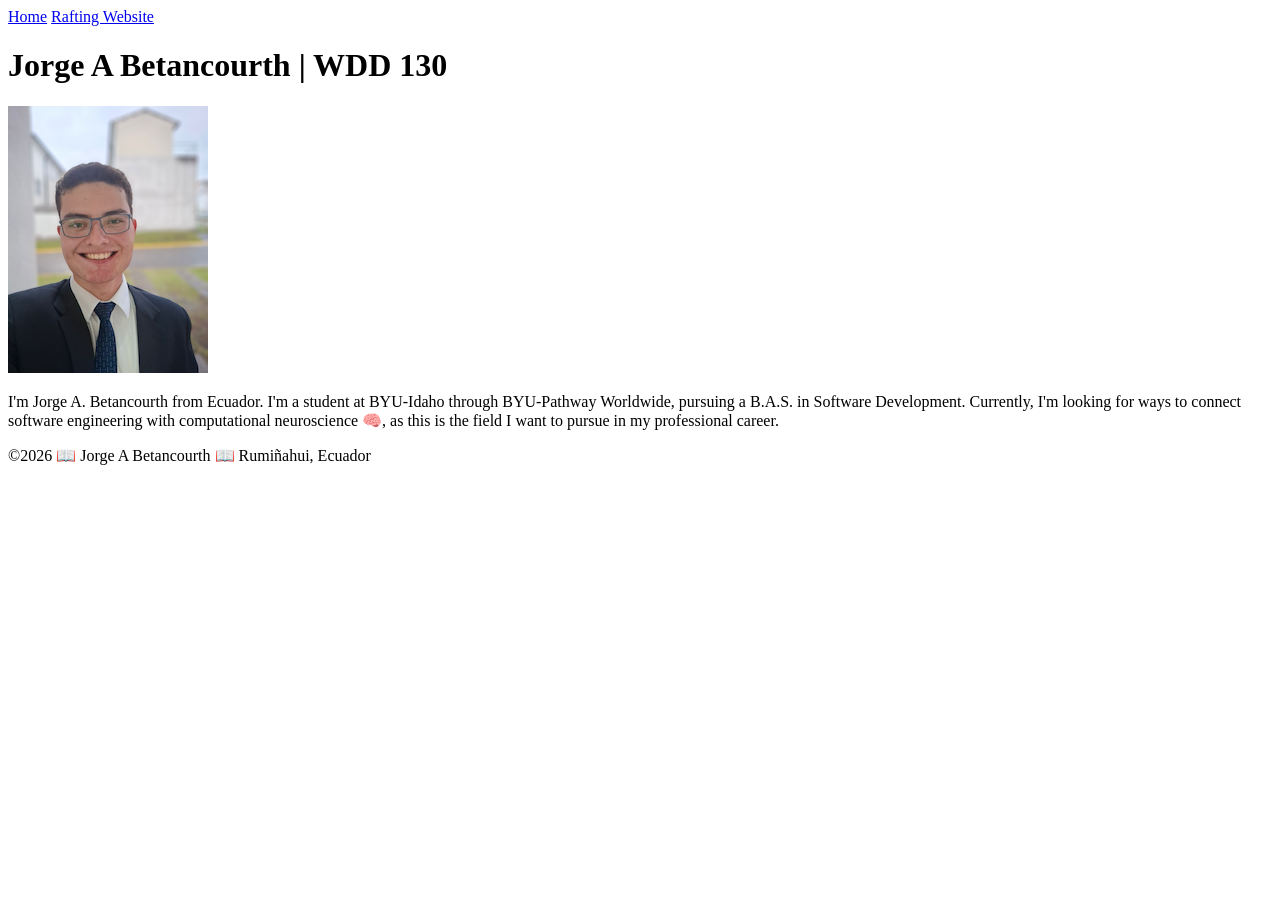
==== index.html @ 68f68dc0 "W01 Assignment Completed v6" ====
<!DOCTYPE html>
<html lang="en">

<head>
    <meta charset="UTF-8">
    <meta name="viewport" content="width=device-width, initial-scale=1.0">
    <title>Jorge Betancourth | WDD 130</title>
</head>

<body>
    <header>
        <nav>
            <a href="#">Home</a>
            <a href="wwr/">Rafting Website</a>
        </nav>
    </header>
    <main>
        <h1>Jorge A Betancourth | WDD 130</h1>
        <img src="images/profile.webp" alt="Jorge A Betancourth" width="200">
        <p>I'm Jorge A. Betancourth from Ecuador. I'm a student at BYU-Idaho through BYU-Pathway Worldwide, pursuing a B.A.S. in Software Development. Currently, I'm looking for ways to connect software engineering with computational neuroscience 🧠, as this is the field I want to pursue in my professional career.</p>
    </main>
    <footer>
        <p>©2026 📖 Jorge A Betancourth 📖 Rumiñahui, Ecuador</p>
    </footer>
</body>

</html>
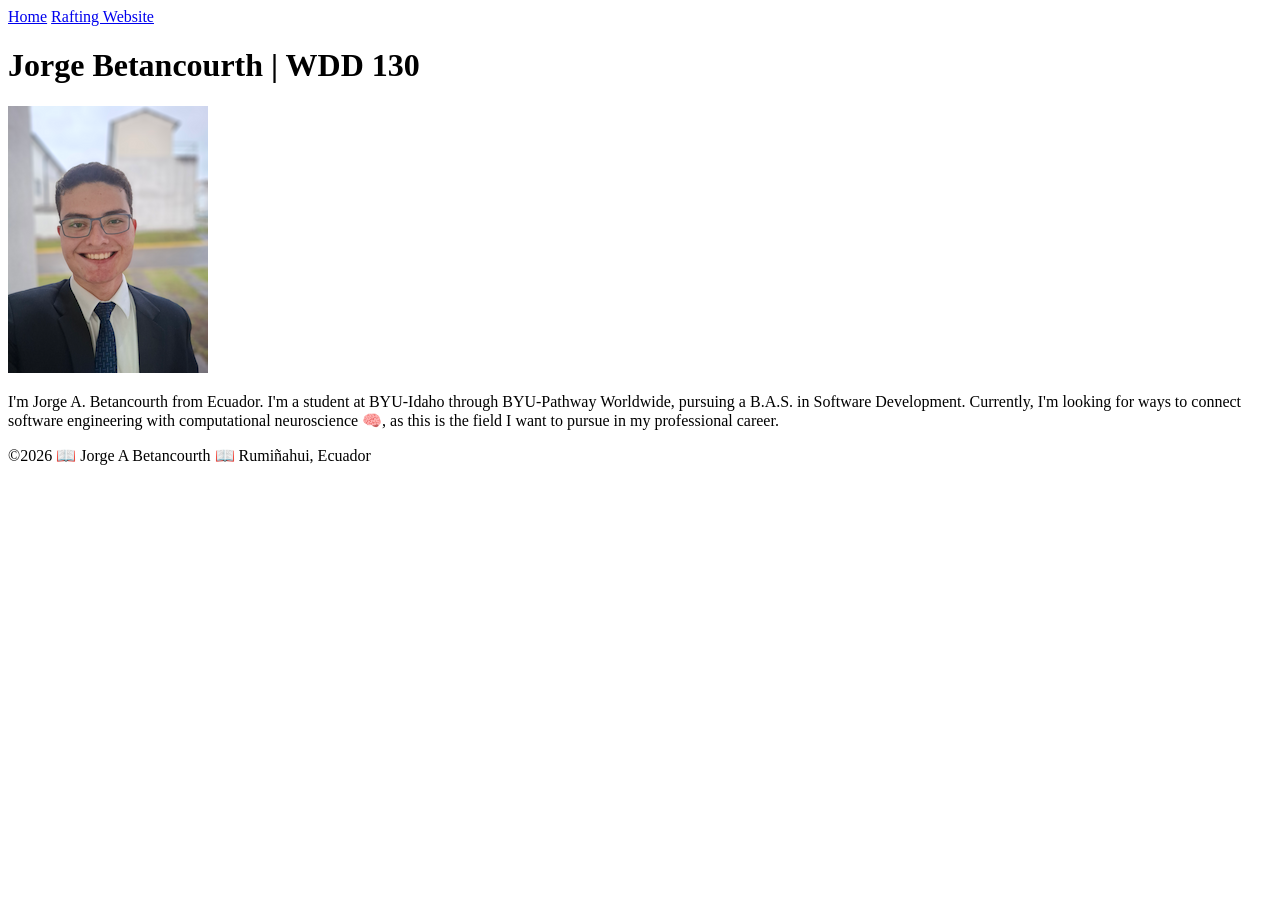
==== commit 93f98a02: "W01 Assignment Completed v5" ====
--- a/index.html
+++ b/index.html
@@ -15,7 +15,7 @@
         </nav>
     </header>
     <main>
-        <h1>Jorge A Betancourth | WDD 130</h1>
+        <h1>Jorge Betancourth | WDD 130</h1>
         <img src="images/profile.webp" alt="Jorge A Betancourth" width="200">
         <p>I'm Jorge A. Betancourth from Ecuador. I'm a student at BYU-Idaho through BYU-Pathway Worldwide, pursuing a B.A.S. in Software Development. Currently, I'm looking for ways to connect software engineering with computational neuroscience 🧠, as this is the field I want to pursue in my professional career.</p>
     </main>
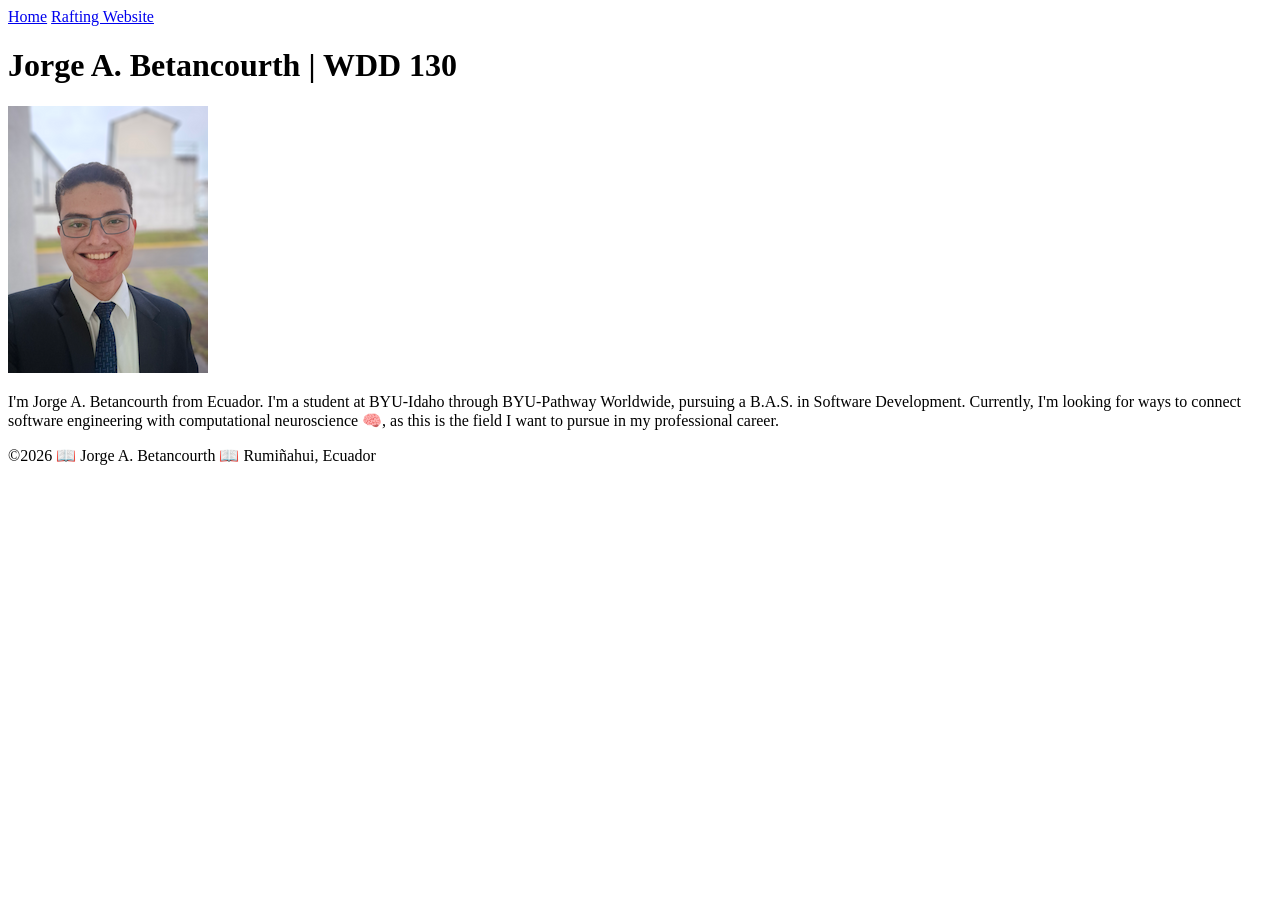
==== commit 8f11f9a4: "W01 Assignment Completed v7" ====
--- a/index.html
+++ b/index.html
@@ -4,7 +4,7 @@
 <head>
     <meta charset="UTF-8">
     <meta name="viewport" content="width=device-width, initial-scale=1.0">
-    <title>Jorge Betancourth | WDD 130</title>
+    <title>Jorge A. Betancourth | WDD 130</title>
 </head>
 
 <body>
@@ -15,12 +15,12 @@
         </nav>
     </header>
     <main>
-        <h1>Jorge Betancourth | WDD 130</h1>
+        <h1>Jorge A. Betancourth | WDD 130</h1>
         <img src="images/profile.webp" alt="Jorge A Betancourth" width="200">
         <p>I'm Jorge A. Betancourth from Ecuador. I'm a student at BYU-Idaho through BYU-Pathway Worldwide, pursuing a B.A.S. in Software Development. Currently, I'm looking for ways to connect software engineering with computational neuroscience 🧠, as this is the field I want to pursue in my professional career.</p>
     </main>
     <footer>
-        <p>©2026 📖 Jorge A Betancourth 📖 Rumiñahui, Ecuador</p>
+        <p>©2026 📖 Jorge A. Betancourth 📖 Rumiñahui, Ecuador</p>
     </footer>
 </body>
 
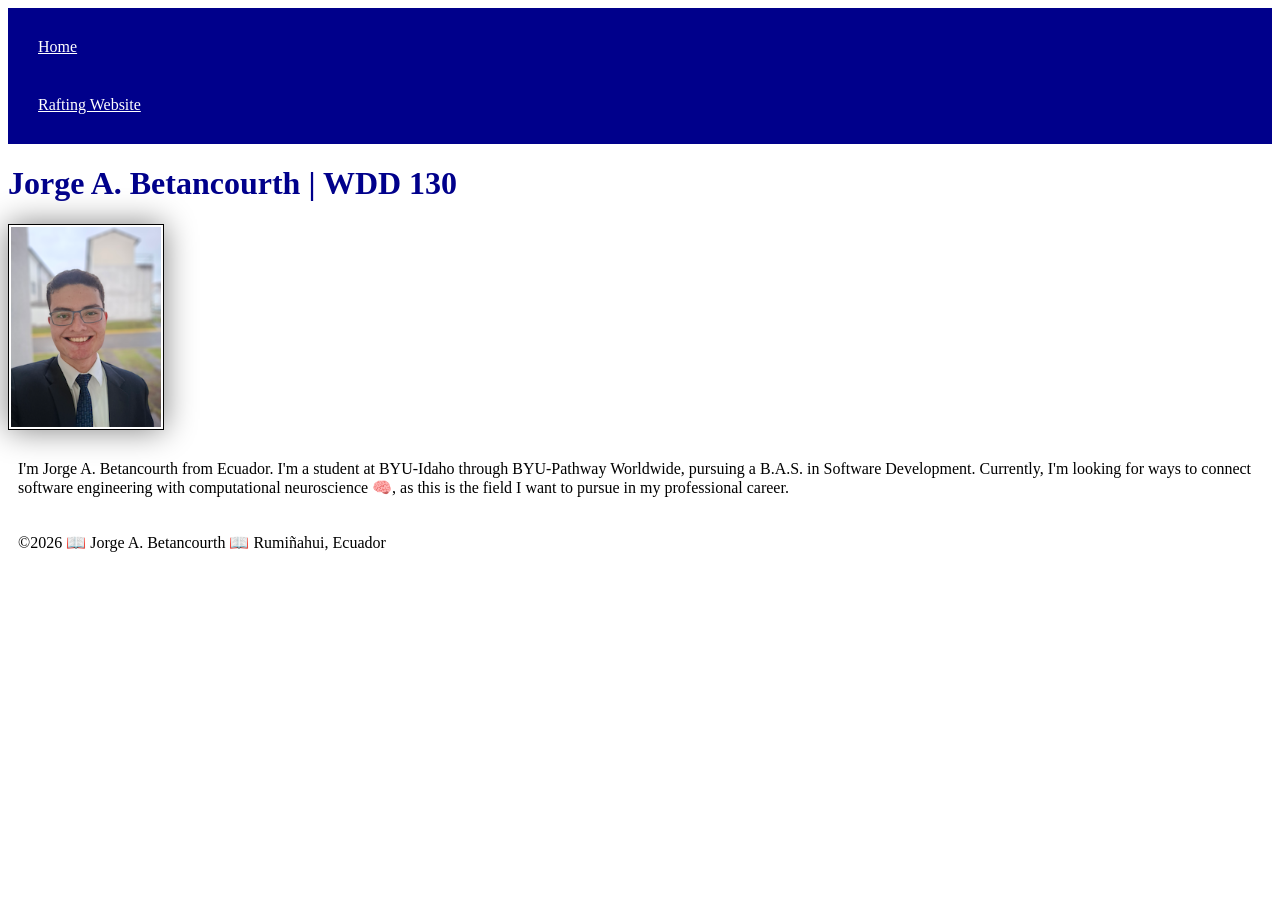
==== commit 18294d88: "W02 Learning Activities part2" ====
--- a/index.html
+++ b/index.html
@@ -5,6 +5,7 @@
     <meta charset="UTF-8">
     <meta name="viewport" content="width=device-width, initial-scale=1.0">
     <title>Jorge A. Betancourth | WDD 130</title>
+    <link rel="stylesheet" href="styles/styles.css">
 </head>
 
 <body>
--- a/styles/styles.css
+++ b/styles/styles.css
@@ -0,0 +1,26 @@
+nav {
+    background-color: darkblue;
+    padding: 10px;
+}
+
+nav a {
+    color: white;
+    display: block;
+    padding: 20px;
+}
+
+h1 {
+    color: darkblue;
+}
+
+img {
+    width: 150px;
+    height: auto;
+    border: 1px solid black;
+    padding: 2px;
+    box-shadow: 0 0 30px gray;
+}
+
+p {
+    padding: 10px;
+}
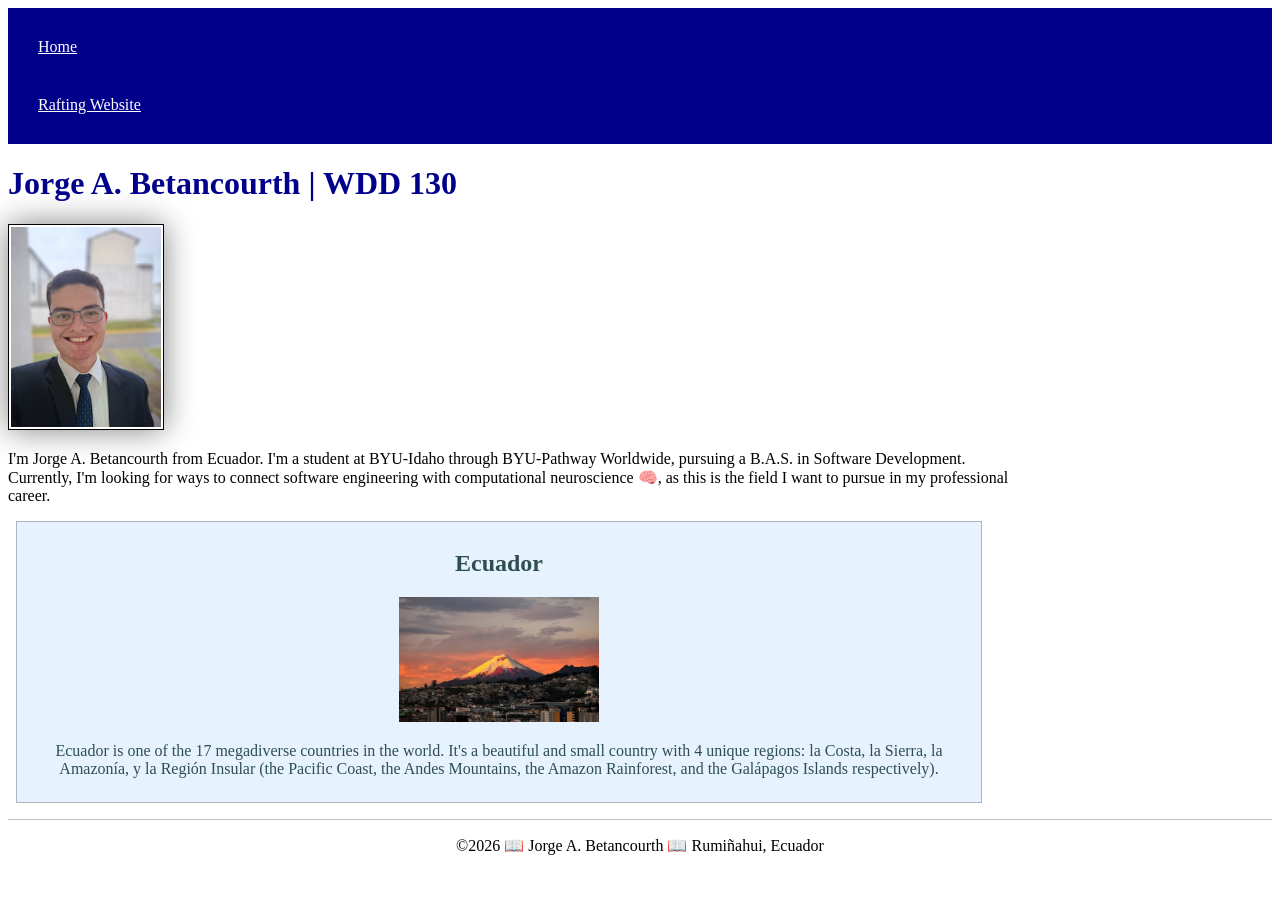
==== commit 20a5a4d8: "W02 Assignment v1" ====
--- a/index.html
+++ b/index.html
@@ -5,6 +5,8 @@
     <meta charset="UTF-8">
     <meta name="viewport" content="width=device-width, initial-scale=1.0">
     <title>Jorge A. Betancourth | WDD 130</title>
+    <meta name="description" content=" Jorge A. Betancourth's webpage for the BYU Idaho's course WDD130">
+    <meta name="author" content="Jorge A. Betancourth">
     <link rel="stylesheet" href="styles/styles.css">
 </head>
 
@@ -20,6 +22,11 @@
         <img src="images/profile.webp" alt="Jorge A Betancourth" width="200">
         <p>I'm Jorge A. Betancourth from Ecuador. I'm a student at BYU-Idaho through BYU-Pathway Worldwide, pursuing a B.A.S. in Software Development. Currently, I'm looking for ways to connect software engineering with computational neuroscience 🧠, as this is the field I want to pursue in my professional career.</p>
     </main>
+    <aside>
+        <h2>Ecuador</h2>
+        <img src="images/ecuador_quito_landscape.webp" alt="Quito, Ecuador landscape">
+        <p>Ecuador is one of the 17 megadiverse countries in the world. It's a beautiful and small country with 4 unique regions: la Costa, la Sierra, la Amazonía, y la Región Insular (the Pacific Coast, the Andes Mountains, the Amazon Rainforest, and the Galápagos Islands respectively).</p>
+    </aside>
     <footer>
         <p>©2026 📖 Jorge A. Betancourth 📖 Rumiñahui, Ecuador</p>
     </footer>
--- a/styles/styles.css
+++ b/styles/styles.css
@@ -13,7 +13,7 @@
     color: darkblue;
 }
 
-img {
+main img {
     width: 150px;
     height: auto;
     border: 1px solid black;
@@ -22,5 +22,30 @@
 }
 
 p {
-    padding: 10px;
+    padding: 0;
 }
+
+main {
+    max-width: 80%;
+}
+
+aside {
+    width: 75%;
+    margin: 0.5rem;
+    border: 1px solid rgb(0 0 0 / 0.25);
+    padding: 0.5rem;
+    background-color: rgb(230 243 254/ 1);
+    color: darkslategray;
+    text-align: center;
+}
+
+aside img {
+    width: 200px;
+    height: auto;
+}
+
+footer {
+    margin-top: 1rem;
+    border-top: 1px double rgb(0 0 0 / 0.25);
+    text-align: center;
+}
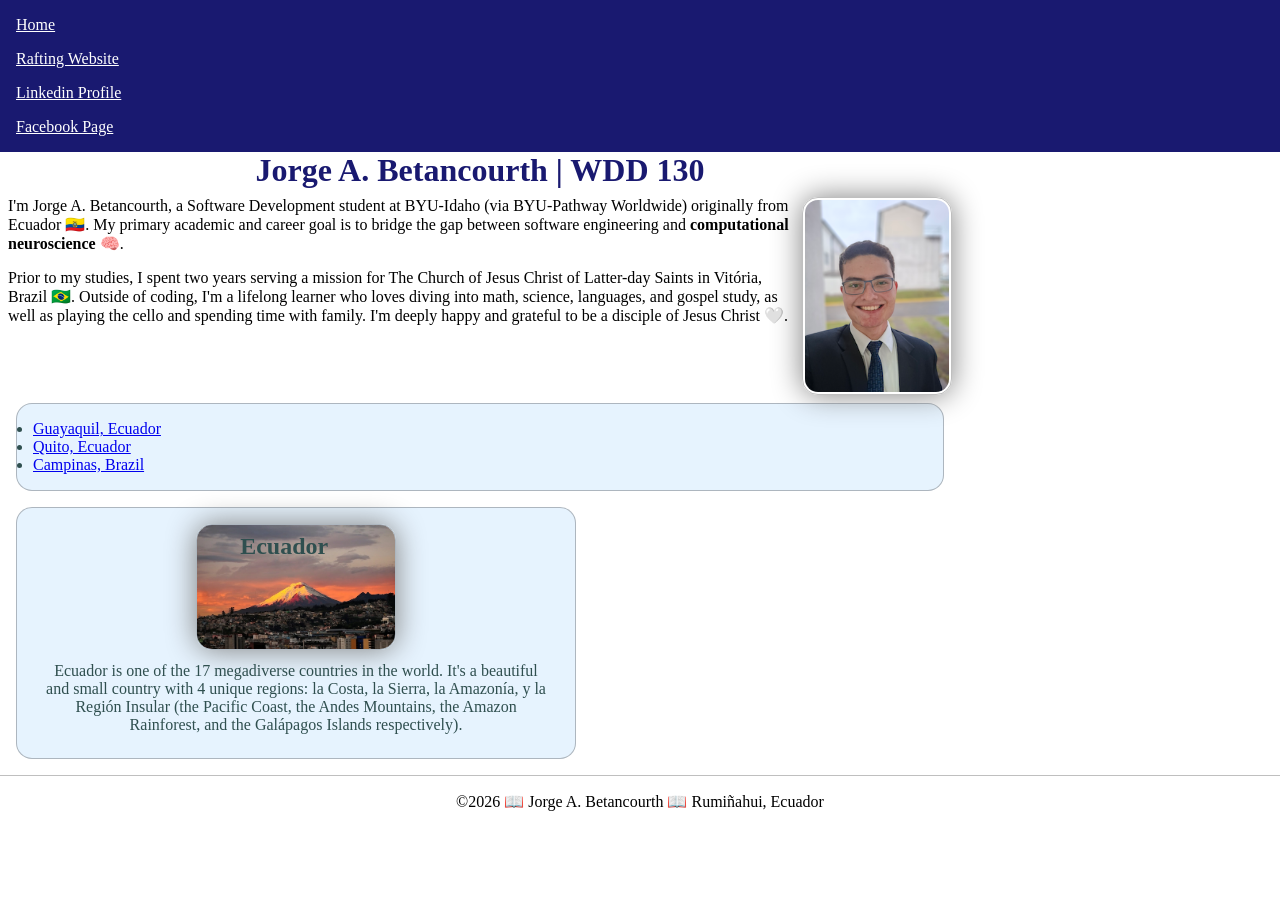
==== commit d5f47eb9: "W03 Code-along Activity" ====
--- a/index.html
+++ b/index.html
@@ -5,7 +5,7 @@
     <meta charset="UTF-8">
     <meta name="viewport" content="width=device-width, initial-scale=1.0">
     <title>Jorge A. Betancourth | WDD 130</title>
-    <meta name="description" content=" Jorge A. Betancourth's webpage for the BYU Idaho's course WDD130">
+    <meta name="description" content=" Jorge A. Betancourth's webpage for the BYU-Idaho's course WDD130">
     <meta name="author" content="Jorge A. Betancourth">
     <link rel="stylesheet" href="styles/styles.css">
 </head>
@@ -15,14 +15,22 @@
         <nav>
             <a href="#">Home</a>
             <a href="wwr/">Rafting Website</a>
+            <a href="https://www.linkedin.com/in/jorge-a-betancourth/" target="_blank">Linkedin Profile</a>
+            <a href="https://facebook.com" target="_blank">Facebook Page</a>
         </nav>
     </header>
     <main>
         <h1>Jorge A. Betancourth | WDD 130</h1>
-        <img src="images/profile.webp" alt="Jorge A Betancourth" width="200">
-        <p>I'm Jorge A. Betancourth from Ecuador. I'm a student at BYU-Idaho through BYU-Pathway Worldwide, pursuing a B.A.S. in Software Development. Currently, I'm looking for ways to connect software engineering with computational neuroscience 🧠, as this is the field I want to pursue in my professional career.</p>
+        <img src="images/profile.webp" alt="Jorge A. Betancourth" width="200">
+        <p>I'm Jorge A. Betancourth, a Software Development student at BYU-Idaho (via BYU-Pathway Worldwide) originally from Ecuador 🇪🇨. My primary academic and career goal is to bridge the gap between software engineering and <strong>computational neuroscience</strong> 🧠.</p>
+        <p>Prior to my studies, I spent two years serving a mission for The Church of Jesus Christ of Latter-day Saints in Vitória, Brazil 🇧🇷. Outside of coding, I'm a lifelong learner who loves diving into math, science, languages, and gospel study, as well as playing the cello and spending time with family. I'm deeply happy and grateful to be a disciple of Jesus Christ 🤍.</p>
+        <ul class="box">
+            <li><a href="https://www.churchofjesuschrist.org/temples/details/guayaquil-ecuador-temple?lang=eng" target="_blank" rel="noopener">Guayaquil, Ecuador</a></li>
+            <li><a href="https://www.churchofjesuschrist.org/temples/details/quito-ecuador-temple?lang=eng" target="_blank" rel="noopener">Quito, Ecuador</a></li>
+            <li><a href="https://www.churchofjesuschrist.org/temples/details/campinas-brazil-temple?lang=eng" target="_blank" rel="noopener">Campinas, Brazil</a></li>
+        </ul>
     </main>
-    <aside>
+    <aside class="box">
         <h2>Ecuador</h2>
         <img src="images/ecuador_quito_landscape.webp" alt="Quito, Ecuador landscape">
         <p>Ecuador is one of the 17 megadiverse countries in the world. It's a beautiful and small country with 4 unique regions: la Costa, la Sierra, la Amazonía, y la Región Insular (the Pacific Coast, the Andes Mountains, the Amazon Rainforest, and the Galápagos Islands respectively).</p>
--- a/styles/styles.css
+++ b/styles/styles.css
@@ -1,51 +1,91 @@
+* {
+    margin: 0;
+    padding: 0;
+    box-sizing: border-box;
+}
+
+:root {
+    --text-align: center;
+    --title-color: midnightblue;
+    --small-padding-margin: 0.5rem;
+
+    --border: 1px solid rgb(0 0 0 / 0.25);
+    --border-radius: 1rem;
+
+    --box-padding-margin: 1rem;
+    --box-color: darkslategray;
+    --box-background-color: rgb(230 243 254/ 1);
+
+    --image-width: 200px;
+    --image-height: auto;
+    --image-shadow: 0 0 30px gray;
+}
+
 nav {
-    background-color: darkblue;
-    padding: 10px;
+    background-color: var(--title-color);
+    padding: var(--small-padding-margin);
 }
 
 nav a {
     color: white;
     display: block;
-    padding: 20px;
+    padding: var(--small-padding-margin);
+}
+
+main {
+    max-width: 75%;
 }
 
 h1 {
-    color: darkblue;
+    color: var(--title-color);
+    text-align: var(--text-align);
+}
+
+img {
+    width: var(--image-width);
+    height: var(--image-height);
+    border: var(--border);
+    border-radius: var(--border-radius);
+    box-shadow: var(--image-shadow);
 }
 
 main img {
     width: 150px;
-    height: auto;
-    border: 1px solid black;
     padding: 2px;
-    box-shadow: 0 0 30px gray;
+    float: right;
+    margin: var(--small-padding-margin);
 }
 
 p {
-    padding: 0;
-}
-
-main {
-    max-width: 80%;
+    padding: var(--small-padding-margin);
 }
 
 aside {
-    width: 75%;
-    margin: 0.5rem;
-    border: 1px solid rgb(0 0 0 / 0.25);
-    padding: 0.5rem;
-    background-color: rgb(230 243 254/ 1);
-    color: darkslategray;
-    text-align: center;
+    width: 35rem;
+    text-align: var(--text-align);
+    position: relative;
 }
 
-aside img {
-    width: 200px;
-    height: auto;
+aside h2 {
+    position: absolute;
+    top: 10%;
+    left: 40%;
 }
 
 footer {
     margin-top: 1rem;
-    border-top: 1px double rgb(0 0 0 / 0.25);
-    text-align: center;
+    padding: var(--small-padding-margin);
+    border-top: var(--border);
+    text-align: var(--text-align);
 }
+
+/* Class Selectors */
+.box {
+    margin: var(--box-padding-margin);
+    border: var(--border);
+    padding: var(--box-padding-margin);
+    background-color: var(--box-background-color);
+    color: var(--box-color);
+    border-radius: var(--border-radius);
+    clear: both;
+}
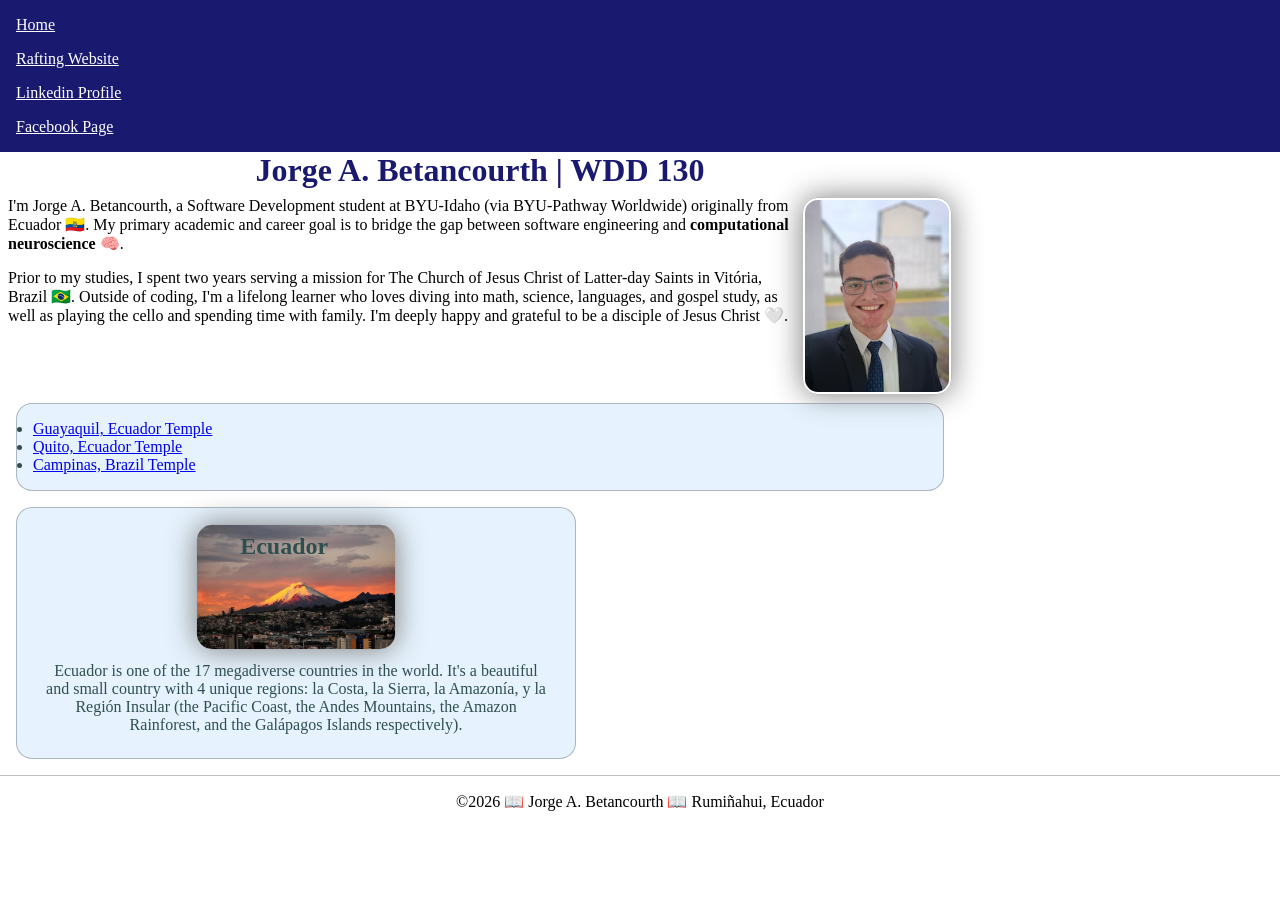
==== commit bfff54f8: "W03 Code-along Activity v2" ====
--- a/index.html
+++ b/index.html
@@ -25,9 +25,9 @@
         <p>I'm Jorge A. Betancourth, a Software Development student at BYU-Idaho (via BYU-Pathway Worldwide) originally from Ecuador 🇪🇨. My primary academic and career goal is to bridge the gap between software engineering and <strong>computational neuroscience</strong> 🧠.</p>
         <p>Prior to my studies, I spent two years serving a mission for The Church of Jesus Christ of Latter-day Saints in Vitória, Brazil 🇧🇷. Outside of coding, I'm a lifelong learner who loves diving into math, science, languages, and gospel study, as well as playing the cello and spending time with family. I'm deeply happy and grateful to be a disciple of Jesus Christ 🤍.</p>
         <ul class="box">
-            <li><a href="https://www.churchofjesuschrist.org/temples/details/guayaquil-ecuador-temple?lang=eng" target="_blank" rel="noopener">Guayaquil, Ecuador</a></li>
-            <li><a href="https://www.churchofjesuschrist.org/temples/details/quito-ecuador-temple?lang=eng" target="_blank" rel="noopener">Quito, Ecuador</a></li>
-            <li><a href="https://www.churchofjesuschrist.org/temples/details/campinas-brazil-temple?lang=eng" target="_blank" rel="noopener">Campinas, Brazil</a></li>
+            <li><a href="https://www.churchofjesuschrist.org/temples/details/guayaquil-ecuador-temple?lang=eng" target="_blank" rel="noopener">Guayaquil, Ecuador Temple</a></li>
+            <li><a href="https://www.churchofjesuschrist.org/temples/details/quito-ecuador-temple?lang=eng" target="_blank" rel="noopener">Quito, Ecuador Temple</a></li>
+            <li><a href="https://www.churchofjesuschrist.org/temples/details/campinas-brazil-temple?lang=eng" target="_blank" rel="noopener">Campinas, Brazil Temple</a></li>
         </ul>
     </main>
     <aside class="box">
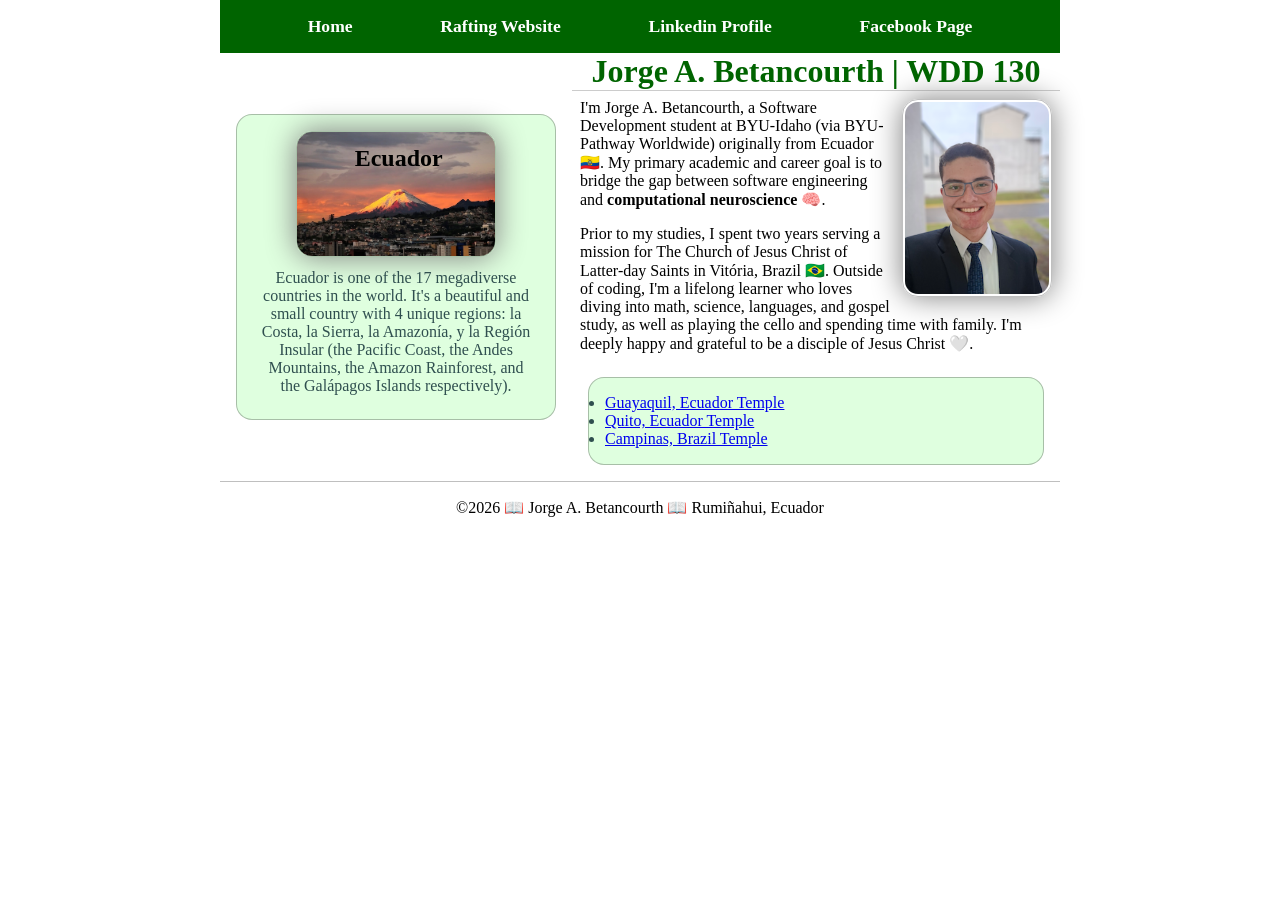
==== commit b5e5f9b6: "W04 Code-along Activity v1" ====
--- a/index.html
+++ b/index.html
@@ -19,22 +19,24 @@
             <a href="https://facebook.com" target="_blank">Facebook Page</a>
         </nav>
     </header>
-    <main>
-        <h1>Jorge A. Betancourth | WDD 130</h1>
-        <img src="images/profile.webp" alt="Jorge A. Betancourth" width="200">
-        <p>I'm Jorge A. Betancourth, a Software Development student at BYU-Idaho (via BYU-Pathway Worldwide) originally from Ecuador 🇪🇨. My primary academic and career goal is to bridge the gap between software engineering and <strong>computational neuroscience</strong> 🧠.</p>
-        <p>Prior to my studies, I spent two years serving a mission for The Church of Jesus Christ of Latter-day Saints in Vitória, Brazil 🇧🇷. Outside of coding, I'm a lifelong learner who loves diving into math, science, languages, and gospel study, as well as playing the cello and spending time with family. I'm deeply happy and grateful to be a disciple of Jesus Christ 🤍.</p>
-        <ul class="box">
-            <li><a href="https://www.churchofjesuschrist.org/temples/details/guayaquil-ecuador-temple?lang=eng" target="_blank" rel="noopener">Guayaquil, Ecuador Temple</a></li>
-            <li><a href="https://www.churchofjesuschrist.org/temples/details/quito-ecuador-temple?lang=eng" target="_blank" rel="noopener">Quito, Ecuador Temple</a></li>
-            <li><a href="https://www.churchofjesuschrist.org/temples/details/campinas-brazil-temple?lang=eng" target="_blank" rel="noopener">Campinas, Brazil Temple</a></li>
-        </ul>
-    </main>
-    <aside class="box">
-        <h2>Ecuador</h2>
-        <img src="images/ecuador_quito_landscape.webp" alt="Quito, Ecuador landscape">
-        <p>Ecuador is one of the 17 megadiverse countries in the world. It's a beautiful and small country with 4 unique regions: la Costa, la Sierra, la Amazonía, y la Región Insular (the Pacific Coast, the Andes Mountains, the Amazon Rainforest, and the Galápagos Islands respectively).</p>
-    </aside>
+    <div class="grid">
+        <main>
+            <h1>Jorge A. Betancourth | WDD 130</h1>
+            <img src="images/profile.webp" alt="Jorge A. Betancourth" width="200">
+            <p>I'm Jorge A. Betancourth, a Software Development student at BYU-Idaho (via BYU-Pathway Worldwide) originally from Ecuador 🇪🇨. My primary academic and career goal is to bridge the gap between software engineering and <strong>computational neuroscience</strong> 🧠.</p>
+            <p>Prior to my studies, I spent two years serving a mission for The Church of Jesus Christ of Latter-day Saints in Vitória, Brazil 🇧🇷. Outside of coding, I'm a lifelong learner who loves diving into math, science, languages, and gospel study, as well as playing the cello and spending time with family. I'm deeply happy and grateful to be a disciple of Jesus Christ 🤍.</p>
+            <ul class="box">
+                <li><a href="https://www.churchofjesuschrist.org/temples/details/guayaquil-ecuador-temple?lang=eng" target="_blank" rel="noopener">Guayaquil, Ecuador Temple</a></li>
+                <li><a href="https://www.churchofjesuschrist.org/temples/details/quito-ecuador-temple?lang=eng" target="_blank" rel="noopener">Quito, Ecuador Temple</a></li>
+                <li><a href="https://www.churchofjesuschrist.org/temples/details/campinas-brazil-temple?lang=eng" target="_blank" rel="noopener">Campinas, Brazil Temple</a></li>
+            </ul>
+        </main>
+        <aside class="box">
+            <h2>Ecuador</h2>
+            <img src="images/ecuador_quito_landscape.webp" alt="Quito, Ecuador landscape">
+            <p>Ecuador is one of the 17 megadiverse countries in the world. It's a beautiful and small country with 4 unique regions: la Costa, la Sierra, la Amazonía, y la Región Insular (the Pacific Coast, the Andes Mountains, the Amazon Rainforest, and the Galápagos Islands respectively).</p>
+        </aside>
+    </div>
     <footer>
         <p>©2026 📖 Jorge A. Betancourth 📖 Rumiñahui, Ecuador</p>
     </footer>
--- a/styles/styles.css
+++ b/styles/styles.css
@@ -2,11 +2,12 @@
     margin: 0;
     padding: 0;
     box-sizing: border-box;
+    font-family: lato;
 }
 
 :root {
     --text-align: center;
-    --title-color: midnightblue;
+    --title-color: darkgreen;
     --small-padding-margin: 0.5rem;
 
     --border: 1px solid rgb(0 0 0 / 0.25);
@@ -14,31 +15,46 @@
 
     --box-padding-margin: 1rem;
     --box-color: darkslategray;
-    --box-background-color: rgb(230 243 254/ 1);
+    --box-background-color: rgb(212 255 212 /0.75);
 
     --image-width: 200px;
     --image-height: auto;
     --image-shadow: 0 0 30px gray;
 }
 
+header,
+.grid,
+footer {
+    max-width: 840px;
+    margin: 0 auto;
+}
+
 nav {
     background-color: var(--title-color);
     padding: var(--small-padding-margin);
+    display: flex;
+    justify-content: space-evenly;
+    align-items: center;
 }
 
 nav a {
-    color: white;
     display: block;
     padding: var(--small-padding-margin);
+    text-decoration: none;
+    font-size: 1.1rem;
+    font-weight: 600;
+    color: white;
 }
 
 main {
-    max-width: 75%;
+    grid-column: 2 / 3;
+    grid-row: 1 / 2;
 }
 
 h1 {
     color: var(--title-color);
     text-align: var(--text-align);
+    border-bottom: 1px solid rgb(0 0 0 / 0.20);
 }
 
 img {
@@ -61,19 +77,21 @@
 }
 
 aside {
-    width: 35rem;
+    width: 20rem;
     text-align: var(--text-align);
     position: relative;
+    grid-column: 1 / 2;
+    grid-row: 1 / 2;
 }
 
 aside h2 {
     position: absolute;
     top: 10%;
-    left: 40%;
+    left: 37%;
+    color: black
 }
 
 footer {
-    margin-top: 1rem;
     padding: var(--small-padding-margin);
     border-top: var(--border);
     text-align: var(--text-align);
@@ -89,3 +107,8 @@
     border-radius: var(--border-radius);
     clear: both;
 }
+
+.grid {
+    display: grid;
+    align-items: center;
+}
